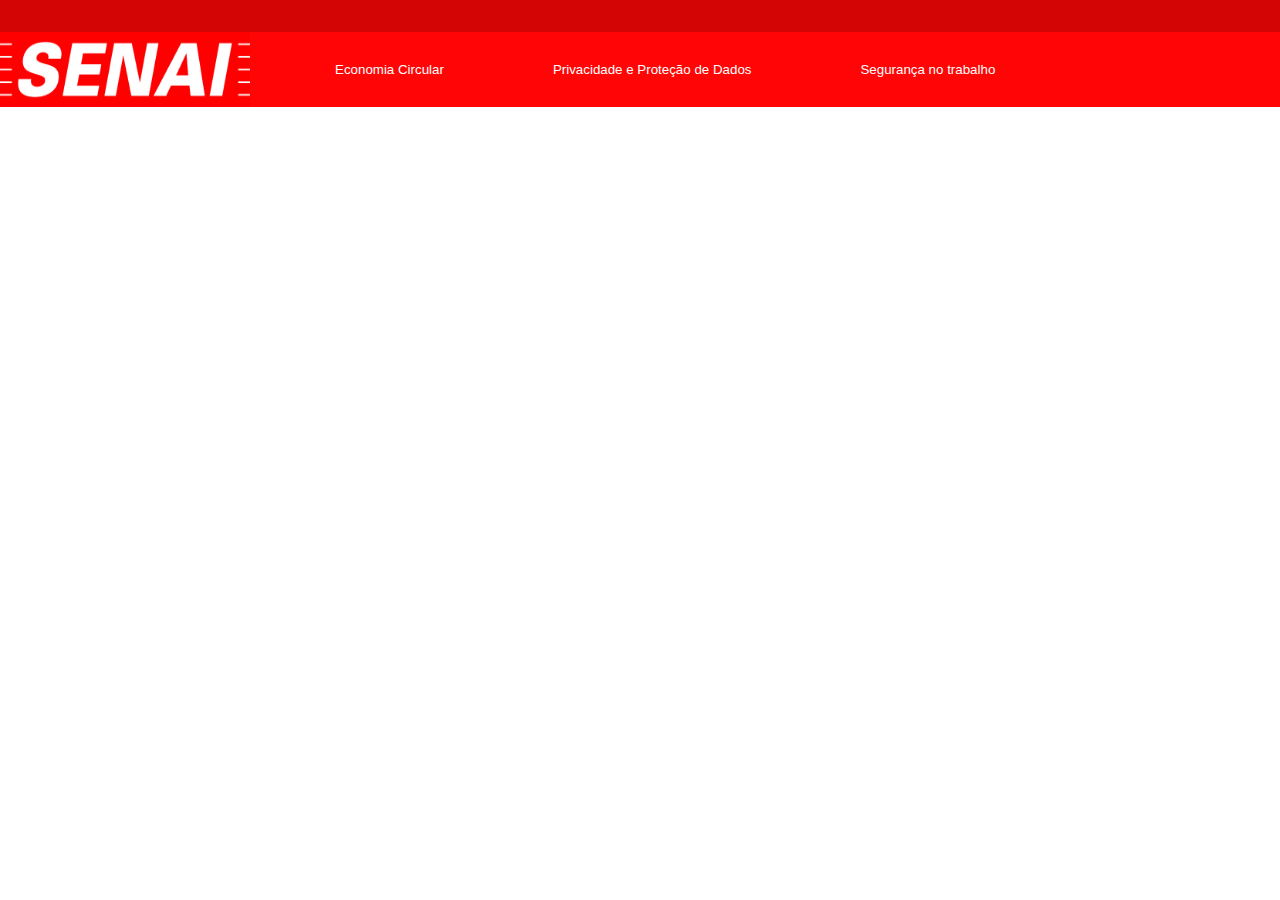
==== index.html @ 9833bb02 "Cabeçalho" ====
<!DOCTYPE html>
<html lang="pt-br" dir="ltr">
<head>
    <title>Senai | Segurança no Trabalho </title>
    <meta charset="UTF-8">
    <meta name="viewport" content="width=device-width, initial-scale=1.0">
    <link rel="stylesheet" href="assets/css/estilo.css">
</head>
<body>
    <header class="cabecalho">
        
    </header>
    <section class="secao">
        <img class="senai" src="assets/img/Banner Informativo.png" alt="Logo da instituição SENAI-SP">
        <nav>
            <a href=""><button class="botao">Economia Circular</button></a>
            <a href=""><button class="botao">Privacidade e Proteção de Dados </button></a>
            <a href=""><button class="botao">Segurança no trabalho</button></a>
        </nav>
    </section>
    <section class="secao1">

    </section>
</body>
</html>
---- assets/css/estilo.css ----
* {
    margin: 0;
    padding: 0;
}

header.cabecalho {
    background-color: #d40505;
    padding: 1em;
}

section nav a button.botao {
    background-color: #ff0505; 
    color: white; 
    padding: 10px 20px; 
    border-style: none; 
    border-radius: 10px;
    cursor: pointer; 
    transition: 0.3s ease, 0.3s ease; 
    margin-top: 20px;
    margin-left: 65px;
}

section nav a button.botao:hover {
    background-color: #d40505; 
    transform: scale(1.05); 
}
    

section img.senai {
    width: 250px;
    height: 75px;
}

section.secao{
    text-align: none;
    display:flex;

}

section {
    background-color: #ff0505;
}

section.secao1 {
    background-color:white;
    padding: 1px;
}
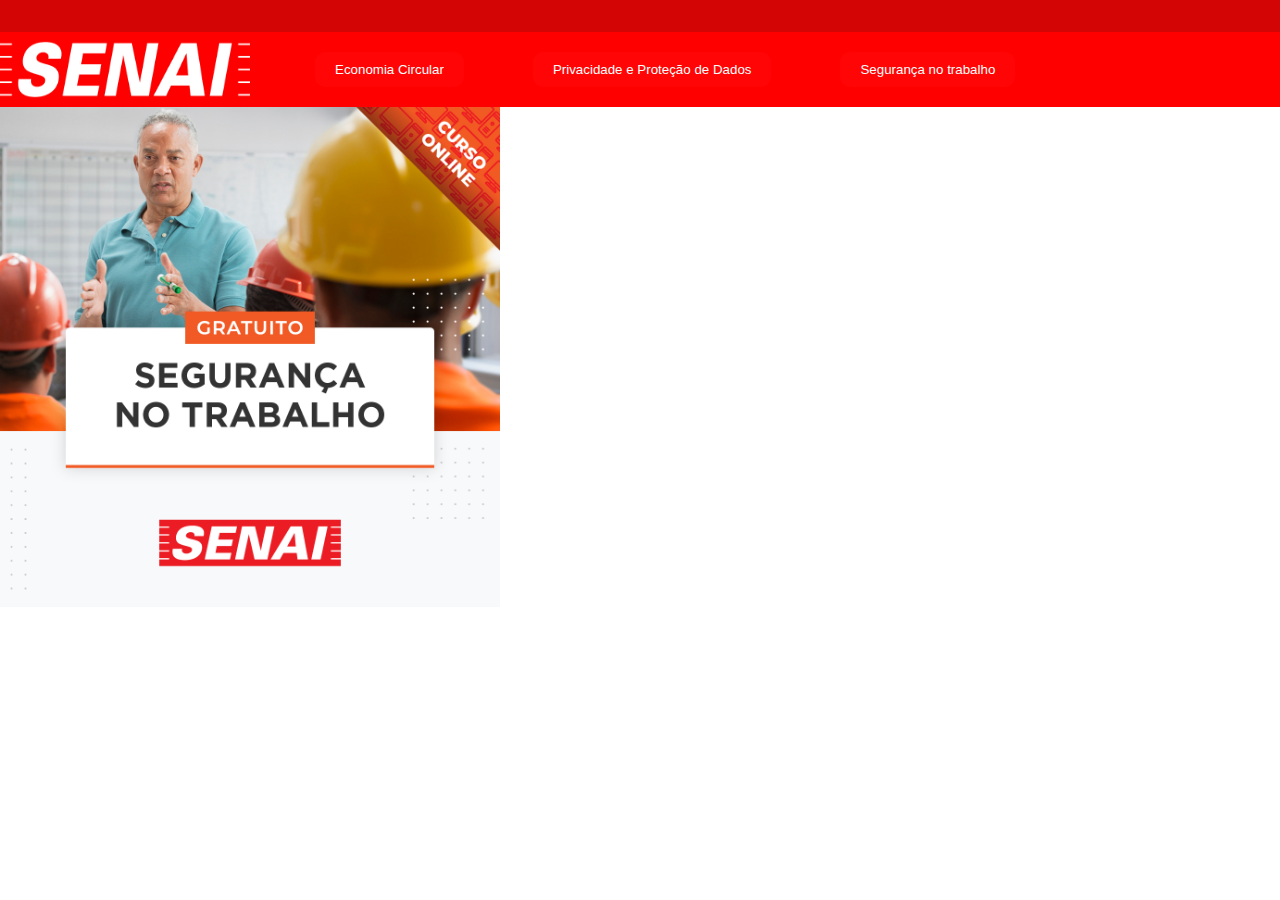
==== commit 93592411: "atualizacao1" ====
--- a/index.html
+++ b/index.html
@@ -21,5 +21,8 @@
     <section class="secao1">
 
     </section>
+    <section class="secao2">
+        <img class="security" src="assets/img/security.png" alt="Imagem do curso Segurança no Trabalho">
+    </section>
 </body>
 </html>--- a/assets/css/estilo.css
+++ b/assets/css/estilo.css
@@ -34,14 +34,9 @@
 section.secao{
     text-align: none;
     display:flex;
-
+    background-color: red;
 }
 
-section {
-    background-color: #ff0505;
-}
-
-section.secao1 {
-    background-color:white;
-    padding: 1px;
-}
+section img.security {
+    width: 500px;
+}